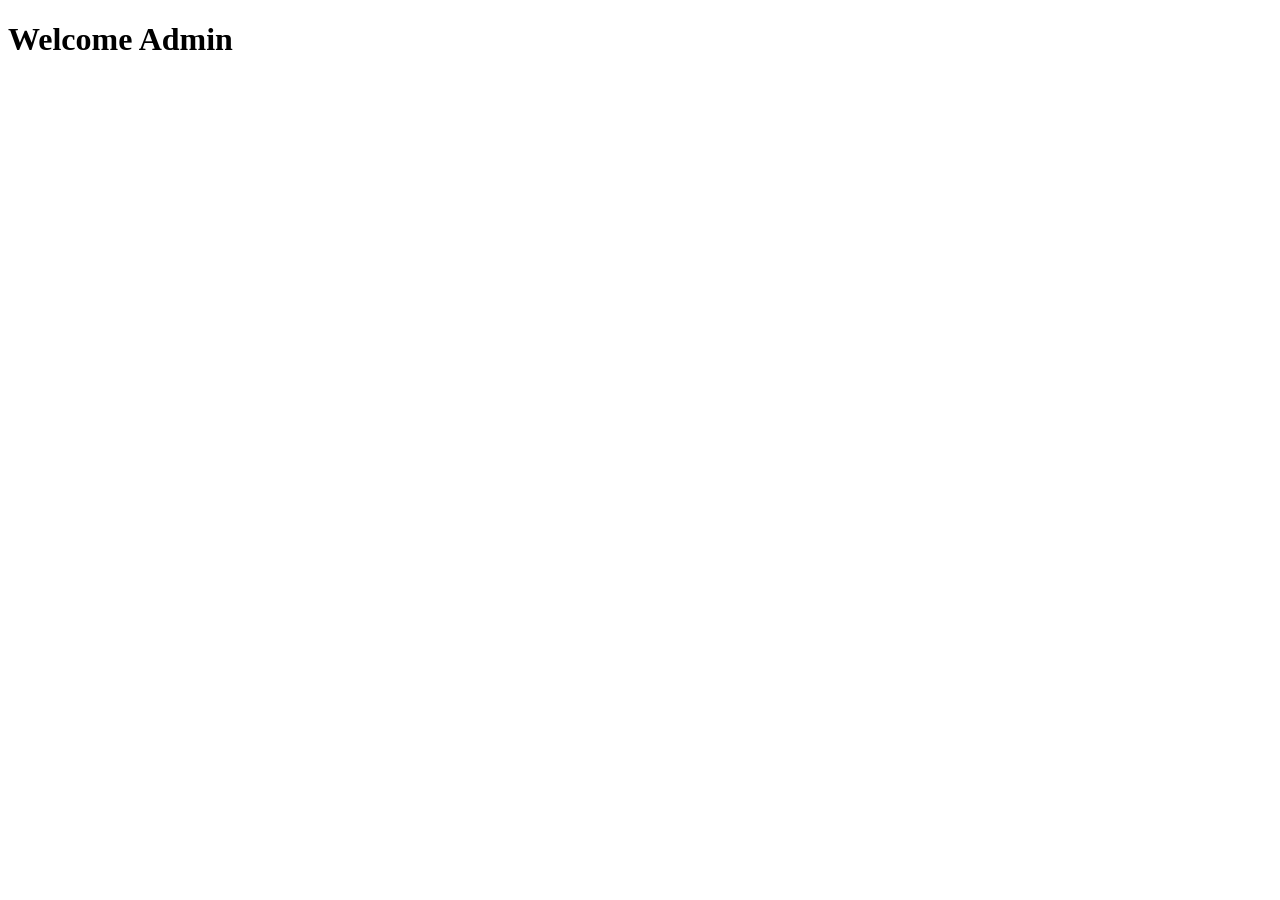
==== myproject/delivery/templates/admin_home.html @ 369ba83d "Adding function" ====
<!DOCTYPE html>
<html lang="en">
<head>
    <meta charset="UTF-8">
    <meta name="viewport" content="width=device-width, initial-scale=1.0">
    <title>Admin page</title>
</head>
<body>
    <h1>Welcome Admin</h1>
</body>
</html>
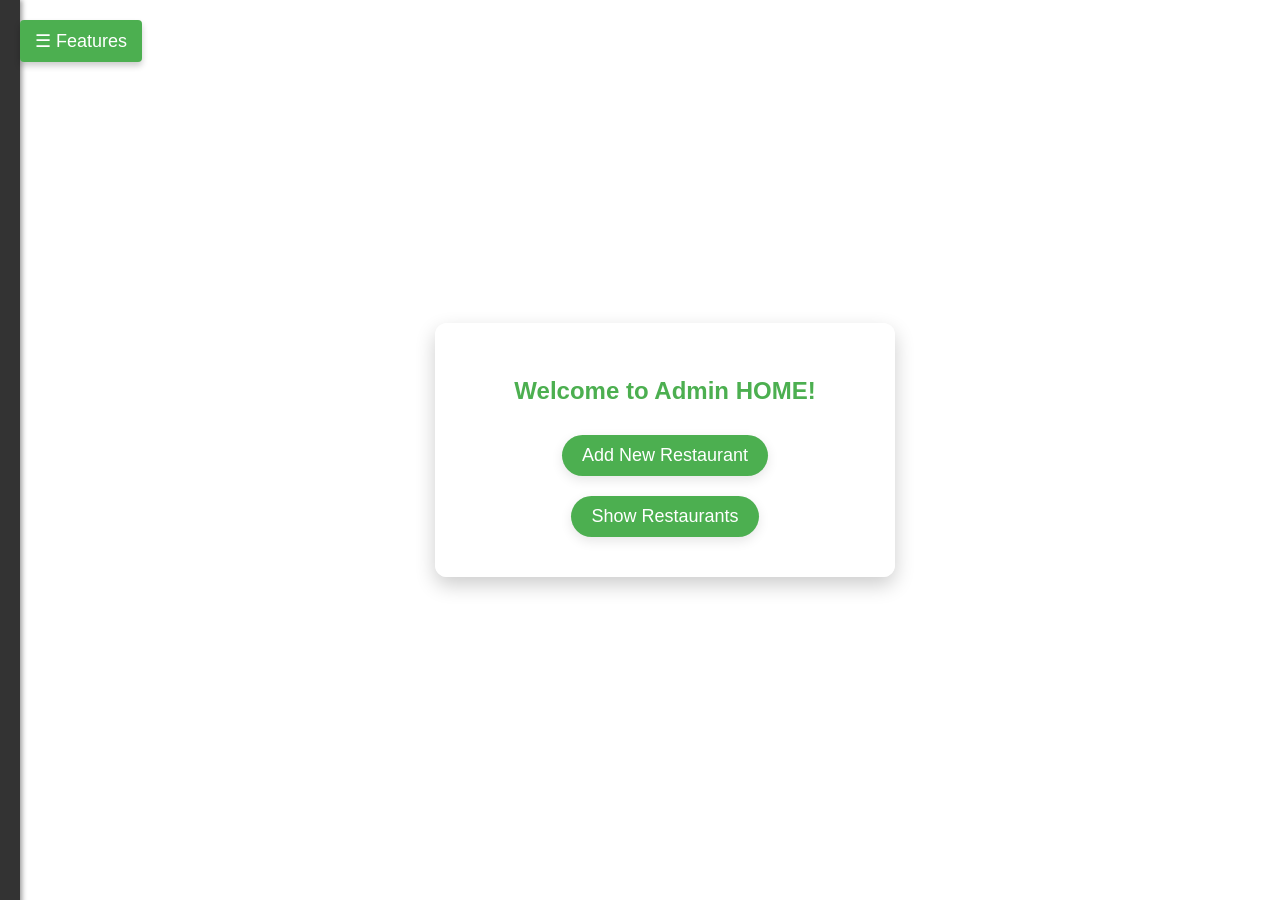
==== commit 777c57d0: "updating" ====
--- a/myproject/delivery/templates/admin_home.html
+++ b/myproject/delivery/templates/admin_home.html
@@ -3,9 +3,155 @@
 <head>
     <meta charset="UTF-8">
     <meta name="viewport" content="width=device-width, initial-scale=1.0">
-    <title>Admin page</title>
+    <title>Admin - Bunny Features</title>
+    <style>
+        body {
+            font-family: 'Arial', sans-serif;
+            margin: 0;
+            padding: 0;
+            color: #333;
+            height: 100vh;
+            background: url('https://source.unsplash.com/featured/?food,restaurant') no-repeat center center fixed;
+            background-size: cover;
+        }
+
+        /* Sidebar styling */
+        .sidebar {
+            height: 100%;
+            width: 250px;
+            position: fixed;
+            top: 0;
+            left: -250px;
+            background-color: #333;
+            overflow-x: hidden;
+            transition: 0.3s;
+            padding: 10px;
+            box-shadow: 2px 0 5px rgba(0, 0, 0, 0.4);
+        }
+
+        .sidebar a {
+            padding: 10px 15px;
+            text-decoration: none;
+            font-size: 18px;
+            color: #fff;
+            display: block;
+            margin-bottom: 10px;
+            border-radius: 4px;
+            transition: background-color 0.3s;
+        }
+
+        .sidebar a:hover {
+            background-color: #575757;
+        }
+
+        .sidebar .close-btn {
+            font-size: 24px;
+            color: white;
+            cursor: pointer;
+            margin-bottom: 20px;
+            display: inline-block;
+        }
+
+        .open-sidebar-btn {
+            font-size: 18px;
+            cursor: pointer;
+            background-color: #4caf50;
+            color: white;
+            padding: 10px 15px;
+            border: none;
+            border-radius: 4px;
+            position: fixed;
+            top: 20px;
+            left: 20px;
+            box-shadow: 0px 4px 6px rgba(0, 0, 0, 0.2);
+            z-index: 1;
+        }
+
+        .open-sidebar-btn:hover {
+            background-color: #388e3c;
+        }
+
+        /* Main content */
+        .content {
+            margin-left: 50px;
+            text-align: center;
+            position: relative;
+            top: 50%;
+            transform: translateY(-50%);
+        }
+
+        .container {
+            background-color: rgba(255, 255, 255, 0.9);
+            padding: 30px;
+            border-radius: 12px;
+            box-shadow: 0px 8px 20px rgba(0, 0, 0, 0.2);
+            max-width: 400px;
+            margin: 0 auto;
+        }
+
+        .container h3 {
+            font-size: 24px;
+            margin-bottom: 20px;
+            color: #4caf50;
+        }
+
+        .btn {
+            display: inline-block;
+            text-decoration: none;
+            font-size: 18px;
+            color: white;
+            padding: 10px 20px;
+            border-radius: 30px;
+            background-color: #4caf50;
+            margin: 10px 0;
+            transition: all 0.3s ease;
+            box-shadow: 0px 4px 12px rgba(0, 0, 0, 0.1);
+        }
+
+        .btn:hover {
+            background-color: #388e3c;
+            box-shadow: 0px 6px 14px rgba(0, 0, 0, 0.2);
+        }
+
+    </style>
 </head>
 <body>
-    <h1>Welcome Admin</h1>
+
+<!-- Sidebar -->
+<div class="sidebar" id="sidebar">
+    <span class="close-btn" onclick="toggleSidebar()">×</span>
+    <a href="#">➰ Bunny Dashboard</a>
+    <a href="#">🐰 Add New Bunny</a>
+    <a href="#">📖 Bunny Details</a>
+    <a href="#">🎉 Bunny Events</a>
+    <a href="#">📊 Bunny Analytics</a>
+</div>
+
+<!-- Open Sidebar Button -->
+<button class="open-sidebar-btn" onclick="toggleSidebar()">☰ Features</button>
+
+<!-- Main Content -->
+<div class="content">
+    <div class="container">
+        <h3>Welcome to Admin HOME!</h3>
+        <div class="btn-container">
+            <a href="open_add_restaurant" class="btn">Add New Restaurant</a>
+            <br>
+            <a href="open_show_restaurant" class="btn">Show Restaurants</a>
+        </div>
+    </div>
+</div>
+
+<script>
+    function toggleSidebar() {
+        const sidebar = document.getElementById('sidebar');
+        if (sidebar.style.left === '0px') {
+            sidebar.style.left = '-250px';
+        } else {
+            sidebar.style.left = '0px';
+        }
+    }
+</script>
+
 </body>
 </html>
